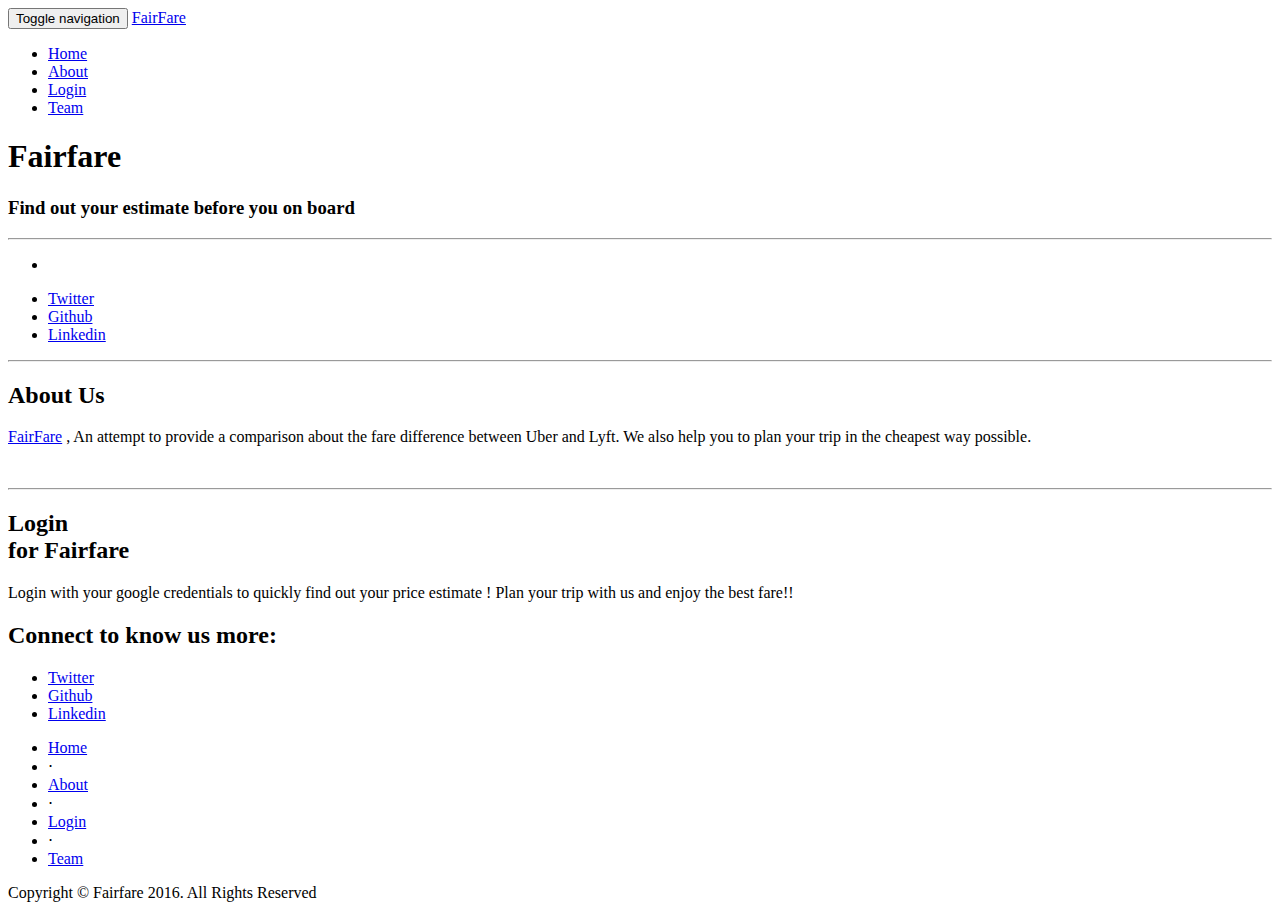
==== backend/templates/index.html @ 4a5ed94f "updated the locations with session object and made package structure for web" ====
<!DOCTYPE html>
<html lang="en">

<head>

    <meta charset="utf-8">
    <meta http-equiv="X-UA-Compatible" content="IE=edge">
    <meta name="viewport" content="width=device-width, initial-scale=1">
    <meta name="description" content="">
    <meta name="author" content="">
    <meta name="google-signin-client_id" content="731935947700-vg5m8ckdcr9tg8btcn10m254nb3ht4s1.apps.googleusercontent.com">
    

    <title>fairfare</title>

    <!-- Bootstrap Core CSS -->
    <link href="/static/css/bootstrap.min.css" rel="stylesheet">

    <!-- Custom CSS -->
    <link href="/static/css/landing-page.css" rel="stylesheet">

    <!-- Custom Fonts -->
    <link href="/static/font-awesome/css/font-awesome.min.css" rel="stylesheet" type="text/css">
    <link href="https://fonts.googleapis.com/css?family=Lato:300,400,700,300italic,400italic,700italic" rel="stylesheet" type="text/css">

    <!-- HTML5 Shim and Respond.js IE8 support of HTML5 elements and media queries -->
    <!-- WARNING: Respond.js doesn't work if you view the page via file:// -->
    <!--[if lt IE 9]>
        <script src="https://oss.maxcdn.com/libs/html5shiv/3.7.0/html5shiv.js"></script>
        <script src="https://oss.maxcdn.com/libs/respond.js/1.4.2/respond.min.js"></script>
    <![endif]-->

</head>

<body>

    <!-- Navigation -->
    <nav class="navbar navbar-default navbar-fixed-top topnav" role="navigation">
        <div class="container topnav">
            <!-- Brand and toggle get grouped for better mobile display -->
            <div class="navbar-header">
                <button type="button" class="navbar-toggle" data-toggle="collapse" data-target="#bs-example-navbar-collapse-1">
                    <span class="sr-only">Toggle navigation</span>
                    <span class="icon-bar"></span>
                    <span class="icon-bar"></span>
                    <span class="icon-bar"></span>
                </button>
                <a class="navbar-brand topnav" href="#">FairFare</a>
            </div>
            <!-- Collect the nav links, forms, and other content for toggling -->
            <div class="collapse navbar-collapse" id="bs-example-navbar-collapse-1">
                <ul class="nav navbar-nav navbar-right">
                    <li>
                        <a href="#Home">Home</a>
                    </li>
                    <li>
                        <a href="#about">About</a>
                    </li>
                    <li>
                        <a href="http://localhost:7000/login">Login</a>
                    </li>
                    <li>
                        <a href="#contact">Team</a>
                    </li>
                </ul>
            </div>
            <!-- /.navbar-collapse -->
        </div>
        <!-- /.container -->
    </nav>

 <!-- Header -->
    <a name="home"></a>
    <div class="intro-header">
        <div class="container">

            <div class="row">
                <div class="col-lg-12">
                    <div class="intro-message">
                        <h1>Fairfare</h1>
                        <h3>Find out your estimate before you on board</h3>
                        <hr class="intro-divider">
                        <ul class="list-inline intro-social-buttons">
                            <li>
                                <div class="g-signin2" data-onsuccess="onSignIn"></div>
                                <script>
                                        function onSignIn(googleUser) {
                                        var profile = googleUser.getBasicProfile();
                                        console.log('ID: ' + profile.getId()); // Do not send to your backend! Use an ID token instead.
                                        console.log('Name: ' + profile.getName());
                                        console.log('Image URL: ' + profile.getImageUrl());
                                        console.log('Email: ' + profile.getEmail());
                                }</script>
                            <li>
                                <a href="https://twitter.com" class="btn btn-default btn-lg"><i class="fa fa-twitter fa-fw"></i> <span class="network-name">Twitter</span></a>
                            </li>
                            <li>
                                <a href="https://github.com/syed-imran-ahmed/FairFare" class="btn btn-default btn-lg"><i class="fa fa-github fa-fw"></i> <span class="network-name">Github</span></a>
                            </li>
                            <li>
                                <a href="https://linkedin.com" class="btn btn-default btn-lg"><i class="fa fa-linkedin fa-fw"></i> <span class="network-name">Linkedin</span></a>
                            </li>
                        </ul>
                    </div>
                </div>
            </div>

        </div>
        <!-- /.container -->

    </div>
    <!-- /.intro-header -->

    <!-- Page Content -->

   

	<a  name="about"></a>
    <div class="content-section-a">

        <div class="container">
            <div class="row">
                <div class="col-lg-5 col-sm-6">
                    <hr class="section-heading-spacer">
                    <div class="clearfix"></div>
                    <h2 class="section-heading">About Us<br> </h2>
                    <p class="lead"><a target="_blank" href="https://github.com/syed-imran-ahmed/FairFare">FairFare</a> , An attempt to provide a comparison about the fare difference between Uber and Lyft. We also help you to plan your trip in the cheapest way possible.</p>
                </div>
                <div class="col-lg-5 col-lg-offset-2 col-sm-6">
                    <img class="img-responsive" src="/static/img/ubervslyft.png" alt="">
                </div>
            </div>

        </div>
        <!-- /.container -->

    </div>
    <!-- /.content-section-a -->
    <a  name="services"></a>
    <div class="content-section-b">

        <div class="container">

            <div class="row">
                <div class="col-lg-5 col-lg-offset-1 col-sm-push-6  col-sm-6">
                    <hr class="section-heading-spacer">
                    <div class="clearfix"></div>
                    <h2 class="section-heading">Login<br>for Fairfare</h2>
                    <p class="lead">Login with your google credentials to quickly find out your price estimate <a target="_blank" href=""></a>! Plan your trip with us and enjoy the best fare!!</p>
                </div>
                <div class="col-lg-5 col-sm-pull-6 col-sm-7">
                     
      
                                <div class="g-signin2" data-onsuccess="onSignIn" style="width:100px; margin:0 auto;"></div>
                                <script>
                                        function onSignIn(googleUser) {
                                        var profile = googleUser.getBasicProfile();
                                        console.log('ID: ' + profile.getId()); // Do not send to your backend! Use an ID token instead.
                                        console.log('Name: ' + profile.getName());
                                        console.log('Image URL: ' + profile.getImageUrl());
                                        console.log('Email: ' + profile.getEmail());
                                }</script>
                            
                </div>
            </div>

        </div>
        <!-- /.container -->

    </div>
    <!-- /.content-section-b -->

    <!--div class="content-section-a">

        <div class="container">

            <div class="row">
                <div class="col-lg-5 col-sm-6">
                    <hr class="section-heading-spacer">
                    <div class="clearfix"></div>
                    <h2 class="section-heading">Google Web Fonts and<br>Font Awesome Icons</h2>
                    <p class="lead">This template features the 'Lato' font, part of the <a target="_blank" href="http://www.google.com/fonts">Google Web Font library</a>, as well as <a target="_blank" href="http://fontawesome.io">icons from Font Awesome</a>.</p>
                </div>
                <div class="col-lg-5 col-lg-offset-2 col-sm-6">
                    <img class="img-responsive" src="img/phones.png" alt="">
                </div>
            </div>

        </div>
        <!-- /.container -->

   
    <!-- /.content-section-a -->

	<a  name="contact"></a>
    <div class="banner">

        <div class="container">

            <div class="row">
                <div class="col-lg-6">
                    <h2>Connect to know us more:</h2>
                </div>
                <div class="col-lg-6">
                    <ul class="list-inline banner-social-buttons">
                        <li>
                            <a href="https://twitter.com/SBootstrap" class="btn btn-default btn-lg"><i class="fa fa-twitter fa-fw"></i> <span class="network-name">Twitter</span></a>
                        </li>
                        <li>
                            <a href="https://github.com/syed-imran-ahmed/FairFare/" class="btn btn-default btn-lg"><i class="fa fa-github fa-fw"></i> <span class="network-name">Github</span></a>
                        </li>
                        <li>
                            <a href="#" class="btn btn-default btn-lg"><i class="fa fa-linkedin fa-fw"></i> <span class="network-name">Linkedin</span></a>
                        </li>
                    </ul>
                </div>
            </div>

        </div>
        <!-- /.container -->

    </div>
    <!-- /.banner -->

    <!-- Footer -->
    <footer>
        <div class="container">
            <div class="row">
                <div class="col-lg-12">
                    <ul class="list-inline">
                        <li>
                            <a href="#">Home</a>
                        </li>
                        <li class="footer-menu-divider">&sdot;</li>
                        <li>
                            <a href="#about">About</a>
                        </li>
                        <li class="footer-menu-divider">&sdot;</li>
                        <li>
                            <a href="#services">Login</a>
                        </li>
                        <li class="footer-menu-divider">&sdot;</li>
                        <li>
                            <a href="#contact">Team</a>
                        </li>
                    </ul>
                    <p class="copyright text-muted small">Copyright &copy; Fairfare 2016. All Rights Reserved</p>
                </div>
            </div>
        </div>
    </footer>
    <script src="https://apis.google.com/js/platform.js" async defer></script>

    <!-- jQuery -->
    <script src="/static/js/jquery.js"></script>

    <!-- Bootstrap Core JavaScript -->
    <script src="/static/js/bootstrap.min.js"></script>

</body>

</html>
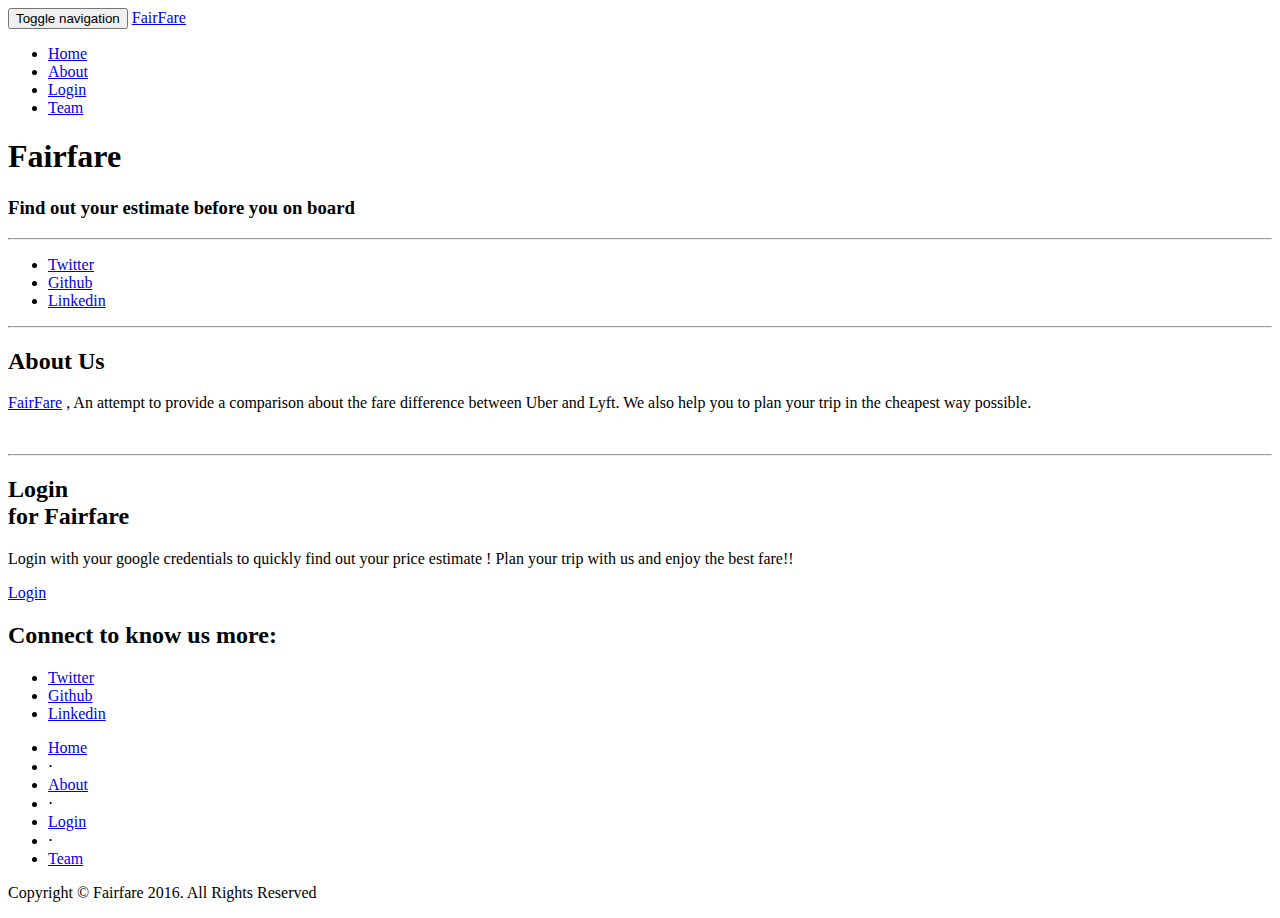
==== commit c6996a9b: "chaging login in landing page" ====
--- a/backend/templates/index.html
+++ b/backend/templates/index.html
@@ -81,16 +81,7 @@
                         <h3>Find out your estimate before you on board</h3>
                         <hr class="intro-divider">
                         <ul class="list-inline intro-social-buttons">
-                            <li>
-                                <div class="g-signin2" data-onsuccess="onSignIn"></div>
-                                <script>
-                                        function onSignIn(googleUser) {
-                                        var profile = googleUser.getBasicProfile();
-                                        console.log('ID: ' + profile.getId()); // Do not send to your backend! Use an ID token instead.
-                                        console.log('Name: ' + profile.getName());
-                                        console.log('Image URL: ' + profile.getImageUrl());
-                                        console.log('Email: ' + profile.getEmail());
-                                }</script>
+                            
                             <li>
                                 <a href="https://twitter.com" class="btn btn-default btn-lg"><i class="fa fa-twitter fa-fw"></i> <span class="network-name">Twitter</span></a>
                             </li>
@@ -151,15 +142,7 @@
                 <div class="col-lg-5 col-sm-pull-6 col-sm-7">
                      
       
-                                <div class="g-signin2" data-onsuccess="onSignIn" style="width:100px; margin:0 auto;"></div>
-                                <script>
-                                        function onSignIn(googleUser) {
-                                        var profile = googleUser.getBasicProfile();
-                                        console.log('ID: ' + profile.getId()); // Do not send to your backend! Use an ID token instead.
-                                        console.log('Name: ' + profile.getName());
-                                        console.log('Image URL: ' + profile.getImageUrl());
-                                        console.log('Email: ' + profile.getEmail());
-                                }</script>
+                                <a href="http://localhost:7000/login" class="btn btn-default btn-lg"><span class="network-name">Login</span></a>
                             
                 </div>
             </div>
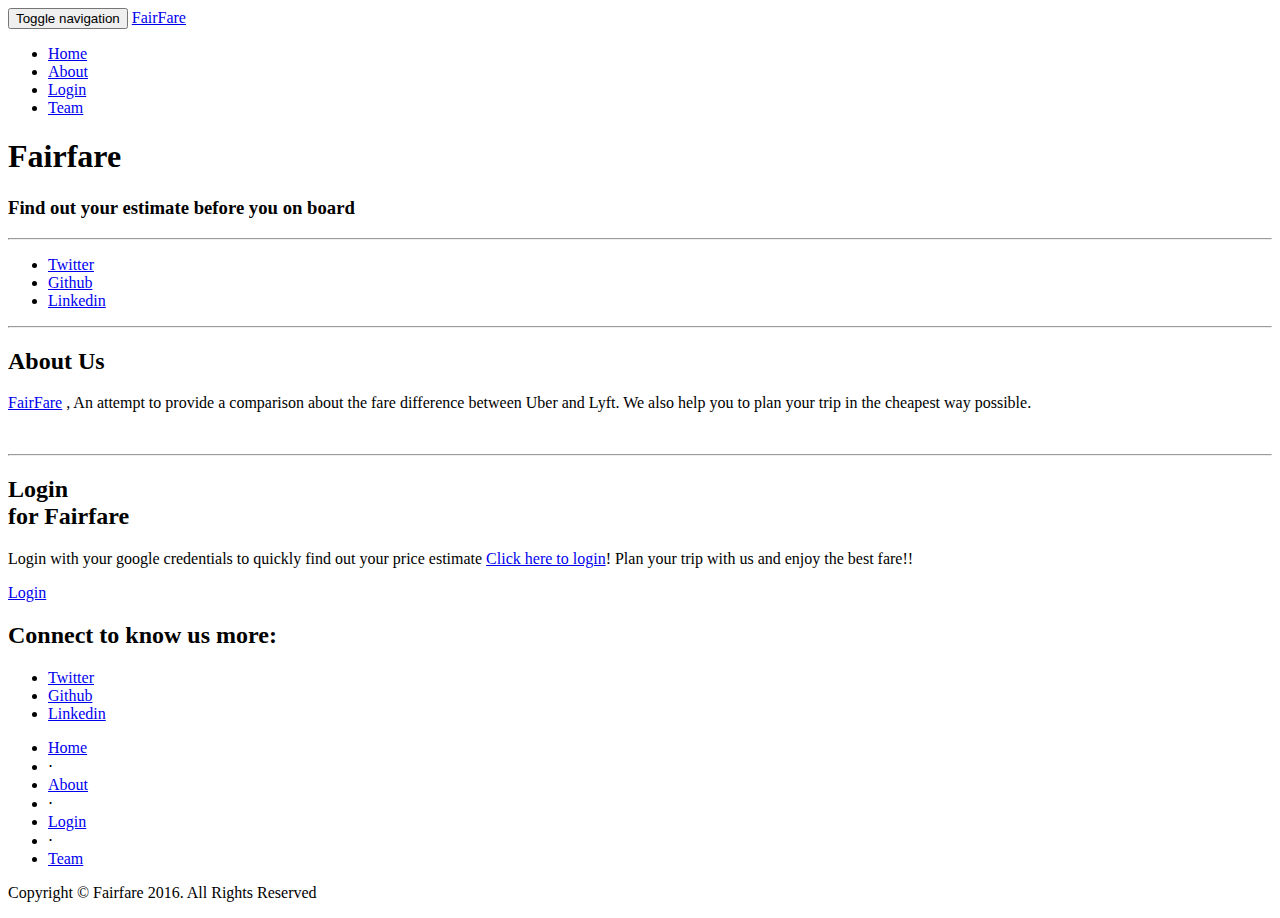
==== commit 52c7f52b: "Changed the theme for maps and removed the unused files" ====
--- a/backend/templates/index.html
+++ b/backend/templates/index.html
@@ -57,7 +57,7 @@
                         <a href="#about">About</a>
                     </li>
                     <li>
-                        <a href="http://localhost:7000/login">Login</a>
+                        <a href="#services">Login</a>
                     </li>
                     <li>
                         <a href="#contact">Team</a>
@@ -137,7 +137,7 @@
                     <hr class="section-heading-spacer">
                     <div class="clearfix"></div>
                     <h2 class="section-heading">Login<br>for Fairfare</h2>
-                    <p class="lead">Login with your google credentials to quickly find out your price estimate <a target="_blank" href=""></a>! Plan your trip with us and enjoy the best fare!!</p>
+                    <p class="lead">Login with your google credentials to quickly find out your price estimate <a target="_blank" href="http://localhost:7000/login">Click here to login</a>! Plan your trip with us and enjoy the best fare!!</p>
                 </div>
                 <div class="col-lg-5 col-sm-pull-6 col-sm-7">
                      
